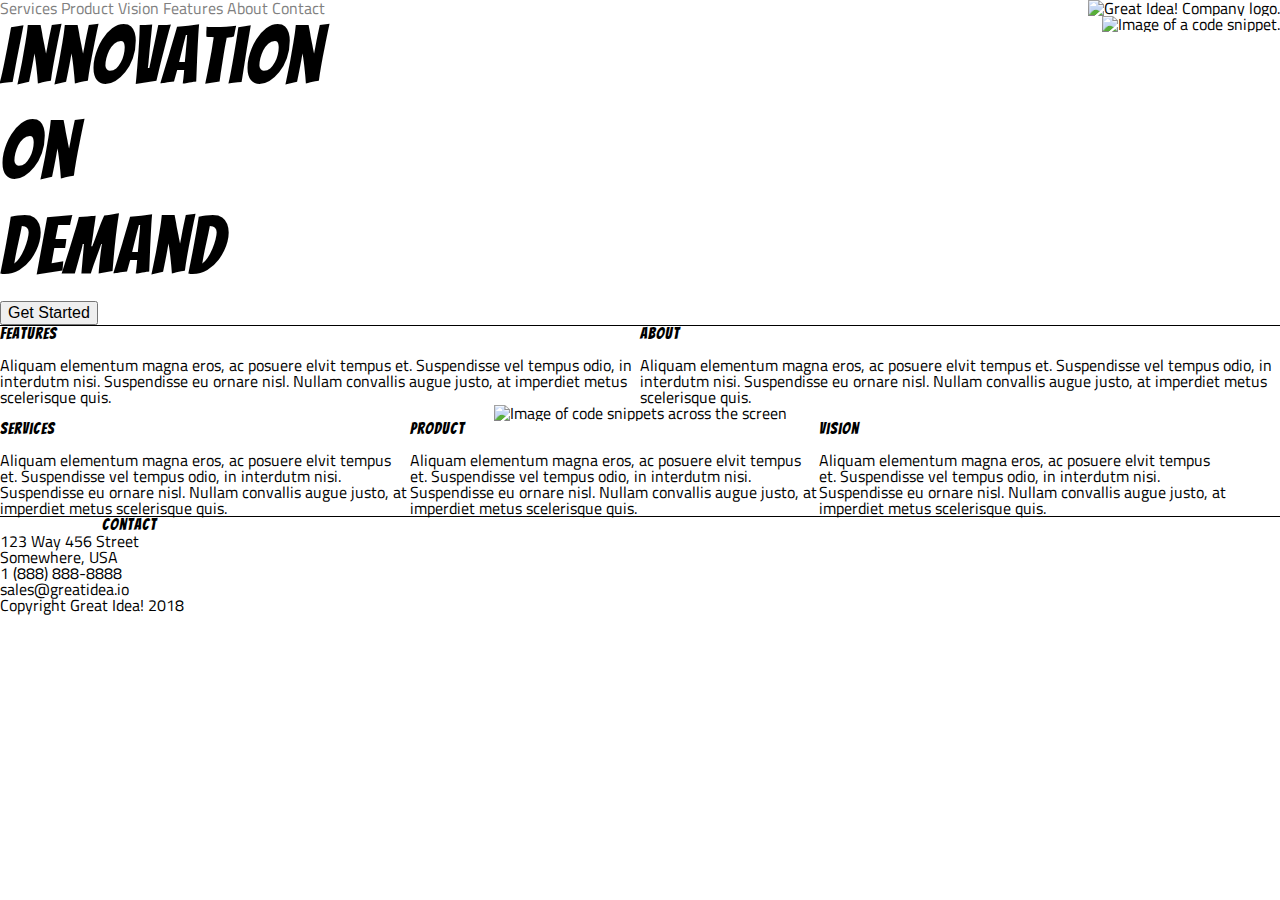
==== great-idea/index.html @ 52cd7477 "applied display: flex to header, footer, and sections" ====
<!doctype html>

<html lang="en">
<head>
  <meta charset="utf-8">

  <title>Great Idea!</title>

  <link href="https://fonts.googleapis.com/css?family=Bangers|Titillium+Web" rel="stylesheet">
  <link rel="stylesheet" href="css/index.css">

  <!--[if lt IE 9]>
    <script src="https://cdnjs.cloudflare.com/ajax/libs/html5shiv/3.7.3/html5shiv.js"></script>
  <![endif]-->
</head>

  <body>

    <!-- Copy and paste your HTML from the first UI project here -->
    <!doctype html>

    <html lang="en">
    <head>
      <meta charset="utf-8">
    
      <title>Great Idea!</title>
    
      <link href="https://fonts.googleapis.com/css?family=Bangers|Titillium+Web" rel="stylesheet">
      <link rel="stylesheet" href="css/index.css">
    
      <!--[if lt IE 9]>
        <script src="https://cdnjs.cloudflare.com/ajax/libs/html5shiv/3.7.3/html5shiv.js"></script>
      <![endif]-->
    </head>
    
      <body>
        <header id="home">
          <nav>
            <div class="links">
              <a href="#services">Services</a>
              <a href="#product">Product</a>
              <a href="#vision">Vision</a>
              <a href="#features">Features</a>
              <a href="#about">About</a>
              <a href="#contact">Contact</a>
            </div>
            <div class="logo">
              <img class="logo" src="img/logo.png" alt="Great Idea! Company logo.">
            </div>
          </nav>
        </header>
        <section id="section1">
          <div class="container">
              <h1>Innovation</h1>
              <h1>On</h1>
              <h1>Demand</h1>
              <button>
                Get Started
              </button>
          </div>
          <div class="circle">
            <img src="img/header-img.png" alt="Image of a code snippet.">
          </div>
        </section>
        <section id="section2">
          <div class="container">
            <div class="features">
              <h3>Features</h3>
              <p>Aliquam elementum magna eros, ac posuere elvit tempus et. Suspendisse vel tempus odio, in interdutm nisi. Suspendisse eu ornare nisl. Nullam convallis augue justo, at imperdiet metus scelerisque quis.</p>
            </div>
            <div class="about">
              <h3>About</h3>
              <p>Aliquam elementum magna eros, ac posuere elvit tempus et. Suspendisse vel tempus odio, in interdutm nisi. Suspendisse eu ornare nisl. Nullam convallis augue justo, at imperdiet metus scelerisque quis.</p>
            </div>
          </div>
        </section>
        <section id="section3">
      <img class="middle-img" src="img/mid-page-accent.jpg" alt="Image of code snippets across the screen">
        </section>
        <section id="section4">
          <div class="container">
            <div class="services">
              <h3>Services</h3>
              <p>Aliquam elementum magna eros, ac posuere elvit tempus et. Suspendisse vel tempus odio, in interdutm nisi. Suspendisse eu ornare nisl. Nullam convallis augue justo, at imperdiet metus scelerisque quis.</p>
            </div>
            <div class="product">
              <h3>Product</h3>
              <p>Aliquam elementum magna eros, ac posuere elvit tempus et. Suspendisse vel tempus odio, in interdutm nisi. Suspendisse eu ornare nisl. Nullam convallis augue justo, at imperdiet metus scelerisque quis.</p>
            </div>
            <div class="vision">
              <h3>Vision</h3>
              <p>Aliquam elementum magna eros, ac posuere elvit tempus et. Suspendisse vel tempus odio, in interdutm nisi. Suspendisse eu ornare nisl. Nullam convallis augue justo, at imperdiet metus scelerisque quis.</p>
            </div>
          </div>
        </section>
        <footer>
          <div class="container">
            <div class="contact">
              <h3>Contact</h3>
              <div>123 Way 456 Street<br>
              Somewhere, USA</div>
              <div>1 (888) 888-8888</div>
              <div>sales@greatidea.io</div>
            </div>
            <div class="copyright">
              Copyright Great Idea! 2018
            </div>
          </div>
        </footer>
      </body>
    </html>
    
  </body>
</html>
---- great-idea/css/index.css ----
/* http://meyerweb.com/eric/tools/css/reset/ 
   v2.0 | 20110126
   License: none (public domain)
*/

html, body, div, span, applet, object, iframe,
h1, h2, h3, h4, h5, h6, p, blockquote, pre,
a, abbr, acronym, address, big, cite, code,
del, dfn, em, img, ins, kbd, q, s, samp,
small, strike, strong, sub, sup, tt, var,
b, u, i, center,
dl, dt, dd, ol, ul, li,
fieldset, form, label, legend,
table, caption, tbody, tfoot, thead, tr, th, td,
article, aside, canvas, details, embed, 
figure, figcaption, footer, header, hgroup, 
menu, nav, output, ruby, section, summary,
time, mark, audio, video {
	margin: 0;
	padding: 0;
	border: 0;
	font-size: 100%;
	font: inherit;
	vertical-align: baseline;
}
/* HTML5 display-role reset for older browsers */
article, aside, details, figcaption, figure, 
footer, header, hgroup, menu, nav, section {
	display: block;
}
body {
	line-height: 1;
}
ol, ul {
	list-style: none;
}
blockquote, q {
	quotes: none;
}
blockquote:before, blockquote:after,
q:before, q:after {
	content: '';
	content: none;
}
table {
	border-collapse: collapse;
	border-spacing: 0;
}

/* Set every element's box-sizing to border-box */
* {
    box-sizing: border-box;
}

html, body {
    height: 100%;
    font-family: 'Titillium Web', sans-serif;
}

h1, h2, h3, h4, h5 {
    font-family: 'Bangers', cursive;
    letter-spacing: 1px;
    margin-bottom: 15px;
}

/* Copy and paste your work from yesterday here and start to refactor into flexbox */
/* http://meyerweb.com/eric/tools/css/reset/ 
   v2.0 | 20110126
   License: none (public domain)
*/

html, body, div, span, applet, object, iframe,
h1, h2, h3, h4, h5, h6, p, blockquote, pre,
a, abbr, acronym, address, big, cite, code,
del, dfn, em, img, ins, kbd, q, s, samp,
small, strike, strong, sub, sup, tt, var,
b, u, i, center,
dl, dt, dd, ol, ul, li,
fieldset, form, label, legend,
table, caption, tbody, tfoot, thead, tr, th, td,
article, aside, canvas, details, embed, 
figure, figcaption, footer, header, hgroup, 
menu, nav, output, ruby, section, summary,
time, mark, audio, video {
	margin: 0;
	padding: 0;
	border: 0;
	font-size: 100%;
	font: inherit;
	vertical-align: baseline;
}
/* HTML5 display-role reset for older browsers */
article, aside, details, figcaption, figure, 
footer, header, hgroup, menu, nav, section {
	display: block;
}
body {
	line-height: 1;
}
ol, ul {
	list-style: none;
}
blockquote, q {
	quotes: none;
}
blockquote:before, blockquote:after,
q:before, q:after {
	content: '';
	content: none;
}
table {
	border-collapse: collapse;
	border-spacing: 0;
}

/* Set every element's box-sizing to border-box */
* {
    box-sizing: border-box;
}

html, body {
    height: 100%;
    font-family: 'Titillium Web', sans-serif;
}

h1, h2, h3, h4, h5 {
    font-family: 'Bangers', cursive;
    letter-spacing: 1px;
    margin-bottom: 15px;
}

/* Your code starts here! */


/* header */

header nav {
	width: 100%;
	display: flex;
	justify-content: space-between;
}

.links {
	width: 60%;
	flex-basis: auto;
}

.logo {
	width: 20;
}

.logo img {
	max-width: 100%;
}

nav a {
	text-decoration: none;
	color: gray;
	
}

/* section one */

#section1 {
	display: flex;
	justify-content: space-between;
}

#section1 div {
	
}


#section1 div button {

	box-sizing: border-box;
	font-size: 16px;
}

#section1 h1 {
	font-size: 80px;
}

#section1 h1 div {
	font-size: 75px;
	
}

/* section two */

#section2 {
	border-top:1px solid black;
}

#section2 .container {
	display: flex;
}




/* section three */

#section3 {
	max-width: 100%;
	display: flex;
	justify-content: center;
}

/* section four */

#section4 {
	border-bottom: 1px solid black;
}

#section4 .container div {
	width: 32%;
}

#section4 .container {
	display: flex;
}

/* footer */

footer {
	
}
footer .container div {
	display: flex;
	flex-direction: column;
}

footer .container h3 {
	margin: 0 8%;

}

.copyright {
	justify-content: center;
}
---- great-idea/css/index.css ----
/* http://meyerweb.com/eric/tools/css/reset/ 
   v2.0 | 20110126
   License: none (public domain)
*/

html, body, div, span, applet, object, iframe,
h1, h2, h3, h4, h5, h6, p, blockquote, pre,
a, abbr, acronym, address, big, cite, code,
del, dfn, em, img, ins, kbd, q, s, samp,
small, strike, strong, sub, sup, tt, var,
b, u, i, center,
dl, dt, dd, ol, ul, li,
fieldset, form, label, legend,
table, caption, tbody, tfoot, thead, tr, th, td,
article, aside, canvas, details, embed, 
figure, figcaption, footer, header, hgroup, 
menu, nav, output, ruby, section, summary,
time, mark, audio, video {
	margin: 0;
	padding: 0;
	border: 0;
	font-size: 100%;
	font: inherit;
	vertical-align: baseline;
}
/* HTML5 display-role reset for older browsers */
article, aside, details, figcaption, figure, 
footer, header, hgroup, menu, nav, section {
	display: block;
}
body {
	line-height: 1;
}
ol, ul {
	list-style: none;
}
blockquote, q {
	quotes: none;
}
blockquote:before, blockquote:after,
q:before, q:after {
	content: '';
	content: none;
}
table {
	border-collapse: collapse;
	border-spacing: 0;
}

/* Set every element's box-sizing to border-box */
* {
    box-sizing: border-box;
}

html, body {
    height: 100%;
    font-family: 'Titillium Web', sans-serif;
}

h1, h2, h3, h4, h5 {
    font-family: 'Bangers', cursive;
    letter-spacing: 1px;
    margin-bottom: 15px;
}

/* Copy and paste your work from yesterday here and start to refactor into flexbox */
/* http://meyerweb.com/eric/tools/css/reset/ 
   v2.0 | 20110126
   License: none (public domain)
*/

html, body, div, span, applet, object, iframe,
h1, h2, h3, h4, h5, h6, p, blockquote, pre,
a, abbr, acronym, address, big, cite, code,
del, dfn, em, img, ins, kbd, q, s, samp,
small, strike, strong, sub, sup, tt, var,
b, u, i, center,
dl, dt, dd, ol, ul, li,
fieldset, form, label, legend,
table, caption, tbody, tfoot, thead, tr, th, td,
article, aside, canvas, details, embed, 
figure, figcaption, footer, header, hgroup, 
menu, nav, output, ruby, section, summary,
time, mark, audio, video {
	margin: 0;
	padding: 0;
	border: 0;
	font-size: 100%;
	font: inherit;
	vertical-align: baseline;
}
/* HTML5 display-role reset for older browsers */
article, aside, details, figcaption, figure, 
footer, header, hgroup, menu, nav, section {
	display: block;
}
body {
	line-height: 1;
}
ol, ul {
	list-style: none;
}
blockquote, q {
	quotes: none;
}
blockquote:before, blockquote:after,
q:before, q:after {
	content: '';
	content: none;
}
table {
	border-collapse: collapse;
	border-spacing: 0;
}

/* Set every element's box-sizing to border-box */
* {
    box-sizing: border-box;
}

html, body {
    height: 100%;
    font-family: 'Titillium Web', sans-serif;
}

h1, h2, h3, h4, h5 {
    font-family: 'Bangers', cursive;
    letter-spacing: 1px;
    margin-bottom: 15px;
}

/* Your code starts here! */


/* header */

header nav {
	width: 100%;
	display: flex;
	justify-content: space-between;
}

.links {
	width: 60%;
	flex-basis: auto;
}

.logo {
	width: 20;
}

.logo img {
	max-width: 100%;
}

nav a {
	text-decoration: none;
	color: gray;
	
}

/* section one */

#section1 {
	display: flex;
	justify-content: space-between;
}

#section1 div {
	
}


#section1 div button {

	box-sizing: border-box;
	font-size: 16px;
}

#section1 h1 {
	font-size: 80px;
}

#section1 h1 div {
	font-size: 75px;
	
}

/* section two */

#section2 {
	border-top:1px solid black;
}

#section2 .container {
	display: flex;
}




/* section three */

#section3 {
	max-width: 100%;
	display: flex;
	justify-content: center;
}

/* section four */

#section4 {
	border-bottom: 1px solid black;
}

#section4 .container div {
	width: 32%;
}

#section4 .container {
	display: flex;
}

/* footer */

footer {
	
}
footer .container div {
	display: flex;
	flex-direction: column;
}

footer .container h3 {
	margin: 0 8%;

}

.copyright {
	justify-content: center;
}
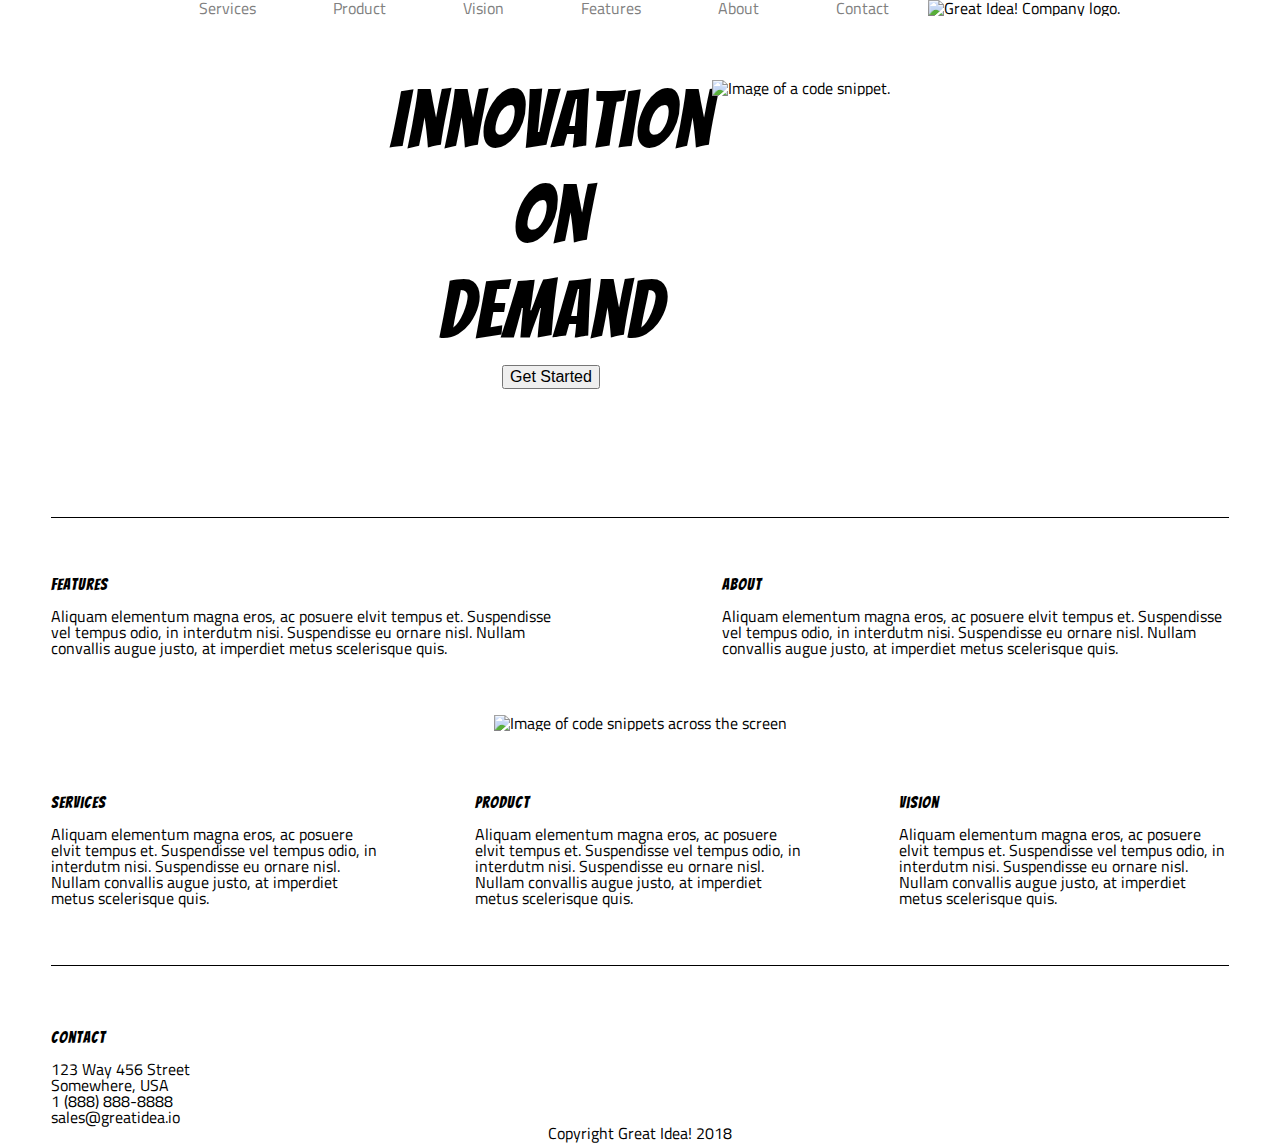
==== commit 444dc3ee: "added tags to services.html" ====
--- a/great-idea/index.html
+++ b/great-idea/index.html
@@ -37,7 +37,7 @@
         <header id="home">
           <nav>
             <div class="links">
-              <a href="#services">Services</a>
+              <a href="services.html">Services</a>
               <a href="#product">Product</a>
               <a href="#vision">Vision</a>
               <a href="#features">Features</a>
--- a/great-idea/css/index.css
+++ b/great-idea/css/index.css
@@ -137,12 +137,16 @@
 header nav {
 	width: 100%;
 	display: flex;
-	justify-content: space-between;
+	justify-content: center;
+	align-items: center;
+	margin-bottom: 5%;
 }
 
 .links {
 	width: 60%;
 	flex-basis: auto;
+	display: flex;
+	justify-content: space-around;
 }
 
 .logo {
@@ -163,18 +167,19 @@
 
 #section1 {
 	display: flex;
-	justify-content: space-between;
-}
-
-#section1 div {
-	
-}
-
-
-#section1 div button {
+	justify-content: center;
+}
+
+#section1 button {
 
 	box-sizing: border-box;
 	font-size: 16px;
+}
+
+#section1 .container {
+	display: flex;
+	flex-flow: column wrap;
+	align-items: center;
 }
 
 #section1 h1 {
@@ -189,14 +194,26 @@
 /* section two */
 
 #section2 {
+	margin-left: 4%;
+	margin-right: 4%;
+	margin-top: 10%;
 	border-top:1px solid black;
 }
 
 #section2 .container {
-	display: flex;
-}
-
-
+	margin-top: 5%;
+	margin-bottom: 5%;
+	display: flex;
+	justify-content: space-between;
+}
+
+.features {
+	width: 43%;
+}
+
+.about {
+	width: 43%;
+}
 
 
 /* section three */
@@ -204,38 +221,45 @@
 #section3 {
 	max-width: 100%;
 	display: flex;
-	justify-content: center;
+	justify-content: space-evenly;
 }
 
 /* section four */
 
 #section4 {
 	border-bottom: 1px solid black;
+	margin-top: 5%;
+	margin-bottom: 5%;
+	margin-right: 4%;
+	margin-left: 4%;
 }
 
 #section4 .container div {
-	width: 32%;
+	width: 28%;
 }
 
 #section4 .container {
 	display: flex;
-}
+	justify-content: space-between;
+	margin-bottom: 5%;
+}
+
 
 /* footer */
 
-footer {
-	
-}
-footer .container div {
+footer .container {
+
+}
+
+.contact {
 	display: flex;
 	flex-direction: column;
-}
-
-footer .container h3 {
-	margin: 0 8%;
-
-}
-
-.copyright {
+	justify-content: space-between;
+	margin-left: 4%;
+}
+
+
+footer .container .copyright {
+	display: flex;
 	justify-content: center;
 }--- a/great-idea/css/index.css
+++ b/great-idea/css/index.css
@@ -137,12 +137,16 @@
 header nav {
 	width: 100%;
 	display: flex;
-	justify-content: space-between;
+	justify-content: center;
+	align-items: center;
+	margin-bottom: 5%;
 }
 
 .links {
 	width: 60%;
 	flex-basis: auto;
+	display: flex;
+	justify-content: space-around;
 }
 
 .logo {
@@ -163,18 +167,19 @@
 
 #section1 {
 	display: flex;
-	justify-content: space-between;
-}
-
-#section1 div {
-	
-}
-
-
-#section1 div button {
+	justify-content: center;
+}
+
+#section1 button {
 
 	box-sizing: border-box;
 	font-size: 16px;
+}
+
+#section1 .container {
+	display: flex;
+	flex-flow: column wrap;
+	align-items: center;
 }
 
 #section1 h1 {
@@ -189,14 +194,26 @@
 /* section two */
 
 #section2 {
+	margin-left: 4%;
+	margin-right: 4%;
+	margin-top: 10%;
 	border-top:1px solid black;
 }
 
 #section2 .container {
-	display: flex;
-}
-
-
+	margin-top: 5%;
+	margin-bottom: 5%;
+	display: flex;
+	justify-content: space-between;
+}
+
+.features {
+	width: 43%;
+}
+
+.about {
+	width: 43%;
+}
 
 
 /* section three */
@@ -204,38 +221,45 @@
 #section3 {
 	max-width: 100%;
 	display: flex;
-	justify-content: center;
+	justify-content: space-evenly;
 }
 
 /* section four */
 
 #section4 {
 	border-bottom: 1px solid black;
+	margin-top: 5%;
+	margin-bottom: 5%;
+	margin-right: 4%;
+	margin-left: 4%;
 }
 
 #section4 .container div {
-	width: 32%;
+	width: 28%;
 }
 
 #section4 .container {
 	display: flex;
-}
+	justify-content: space-between;
+	margin-bottom: 5%;
+}
+
 
 /* footer */
 
-footer {
-	
-}
-footer .container div {
+footer .container {
+
+}
+
+.contact {
 	display: flex;
 	flex-direction: column;
-}
-
-footer .container h3 {
-	margin: 0 8%;
-
-}
-
-.copyright {
+	justify-content: space-between;
+	margin-left: 4%;
+}
+
+
+footer .container .copyright {
+	display: flex;
 	justify-content: center;
 }